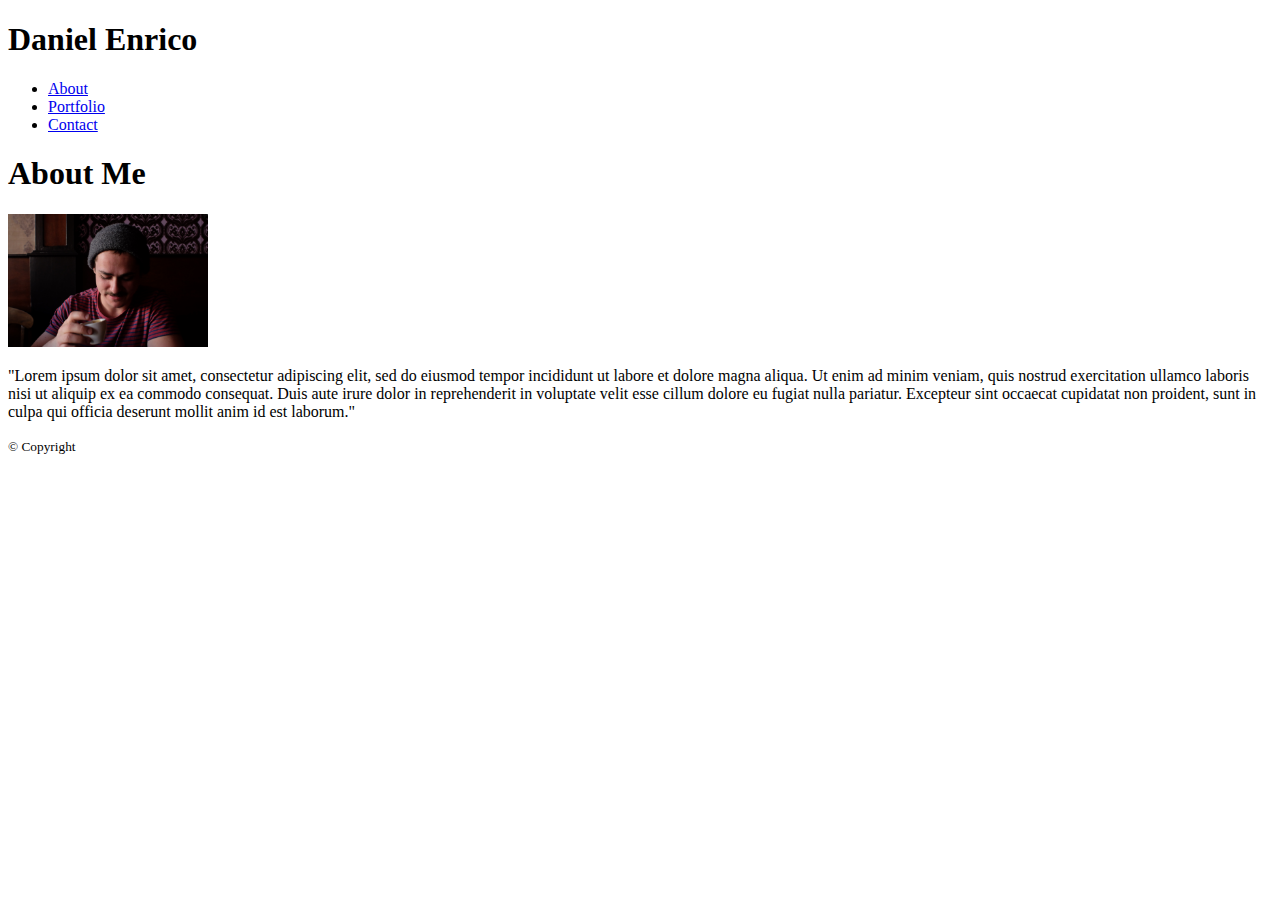
==== index.html @ c55a1408 "Finish html files" ====
<!DOCTYPE html>
<html>
  <head lang="en-us">
    <title>Daniel Enrico</title>
  </head>
  <header>
      <h1 id="name">Daniel Enrico</h1>
      <nav id="navigation">
          <ul>
              <li><a href="index.html">About</a></li>
              <li><a href="portfolio.html">Portfolio</a></li>
              <li><a href="contact.html">Contact</a></li>
          </ul>
      </nav>
  </header>
  <body>
      <h1>About Me</h1>
      <img src="assests/images/portfolioiProfile.JPG" alt="Picture of Daniel" width=200px>
      <p>"Lorem ipsum dolor sit amet, consectetur adipiscing elit, sed do eiusmod tempor incididunt ut labore et dolore magna aliqua. Ut enim ad minim veniam, quis nostrud exercitation ullamco laboris nisi ut aliquip ex ea commodo consequat. Duis aute irure dolor in reprehenderit in voluptate velit esse cillum dolore eu fugiat nulla pariatur. Excepteur sint occaecat cupidatat non proident, sunt in culpa qui officia deserunt mollit anim id est laborum."
      </p>


  </body>

  <footer>
      <small>&copy; Copyright</small>

  </footer>
</html>
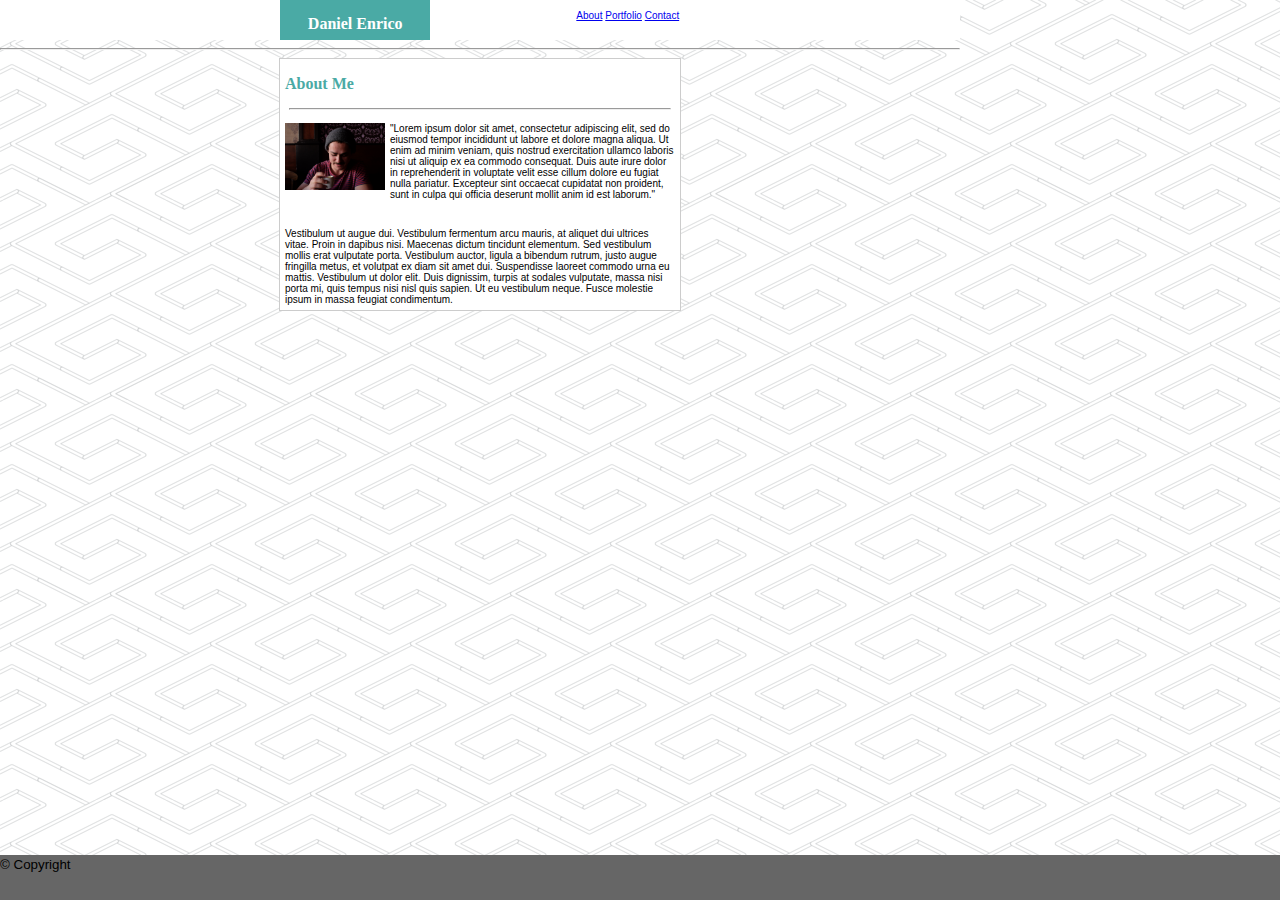
==== commit 72e1e695: "Finish contact box" ====
--- a/index.html
+++ b/index.html
@@ -1,29 +1,35 @@
 <!DOCTYPE html>
-<html>
-  <head lang="en-us">
+<html lang="en-us">
+  <head>
     <title>Daniel Enrico</title>
+    <link rel="stylesheet" href="assets/css/style.css" type="text/css">
   </head>
-  <header>
-      <h1 id="name">Daniel Enrico</h1>
-      <nav id="navigation">
-          <ul>
-              <li><a href="index.html">About</a></li>
-              <li><a href="portfolio.html">Portfolio</a></li>
-              <li><a href="contact.html">Contact</a></li>
-          </ul>
-      </nav>
-  </header>
+
   <body>
-      <h1>About Me</h1>
-      <img src="assests/images/portfolioiProfile.JPG" alt="Picture of Daniel" width=200px>
-      <p>"Lorem ipsum dolor sit amet, consectetur adipiscing elit, sed do eiusmod tempor incididunt ut labore et dolore magna aliqua. Ut enim ad minim veniam, quis nostrud exercitation ullamco laboris nisi ut aliquip ex ea commodo consequat. Duis aute irure dolor in reprehenderit in voluptate velit esse cillum dolore eu fugiat nulla pariatur. Excepteur sint occaecat cupidatat non proident, sunt in culpa qui officia deserunt mollit anim id est laborum."
-      </p>
-
-
-  </body>
-
-  <footer>
-      <small>&copy; Copyright</small>
-
-  </footer>
+        <header>
+            <h1 id="name">Daniel Enrico</h1>
+            <nav id="navigation">
+                <ul>
+                    <li><a href="index.html">About</a></li>
+                    <li><a href="portfolio.html">Portfolio</a></li>
+                    <li><a href="contact.html">Contact</a></li>
+                </ul>
+            </nav>
+        </header>
+        <hr id="headerHR">
+      <div class="mainContent">
+        <h1 class="content">About Me</h1>
+        <hr id="contentHR">
+        <img src="assets/images/portfolioiProfile.JPG" alt="Picture of Daniel">
+          <p>"Lorem ipsum dolor sit amet, consectetur adipiscing elit, sed do eiusmod tempor incididunt ut labore et dolore magna aliqua. Ut enim ad minim veniam, quis nostrud exercitation ullamco laboris nisi ut aliquip ex ea commodo consequat. Duis aute irure dolor in reprehenderit in voluptate velit esse cillum dolore eu fugiat nulla pariatur. Excepteur sint occaecat cupidatat non proident, sunt in culpa qui officia deserunt mollit anim id est laborum."
+          </p><br>
+          <p>
+            Vestibulum ut augue dui. Vestibulum fermentum arcu mauris, at aliquet dui ultrices vitae. Proin in dapibus nisi. Maecenas dictum tincidunt elementum. Sed vestibulum mollis erat vulputate porta. Vestibulum auctor, ligula a bibendum rutrum, justo augue fringilla metus, et volutpat ex diam sit amet dui. Suspendisse laoreet commodo urna eu mattis. Vestibulum ut dolor elit. Duis dignissim, turpis at sodales vulputate, massa nisi porta mi, quis tempus nisi nisl quis sapien. Ut eu vestibulum neque. Fusce molestie ipsum in massa feugiat condimentum.
+          </p>
+      </div>
+      <footer>
+        <small>&copy; Copyright</small>
+    
+       </footer>
+    </body>
 </html>--- a/assets/css/style.css
+++ b/assets/css/style.css
@@ -0,0 +1,112 @@
+header {
+    background: #fff;
+
+    width: 100%;
+    height: 40px;
+
+}
+
+body {
+    background: #fff;
+    border-color: #ddd;
+    font-family: Arial, Helvetica, sans-serif;
+    width: 960px;
+    background-image: url(../images/pipes.png);
+    margin: 0px;
+}
+
+h1.content {
+    color: #4aaaa5;
+    font-family: Georgia, 'Times New Roman', Times, serif;
+    text-align: left;
+    font-size: 16px;
+}
+
+h2 {
+    background: #4aaaa5;
+    font-family: Georgia, 'Times New Roman', Times, serif;
+}
+
+footer {
+    background: #666;
+    font-family: Arial, Helvetica, sans-serif;
+    height: 45px;
+    position: absolute;
+    bottom: 0px;
+    width: 100%;
+    left: 0px;
+
+}
+#navigation {
+    text-align: right;
+    font-size: 10px;
+    position: relative;
+    left: 39.5%;
+    top: -40px;
+    width: 300px;
+}
+ul li {
+    list-style-type: none;
+    display: inline;
+}
+p {
+    font-size: 10px;
+    text-align: center;
+    margin: 0 auto;
+    text-align: left;
+    padding: 5px;
+}
+
+.mainContent {
+    width: 400px;
+    border-style: solid;
+    border-width: 0.5px;
+    border-color: #ccc;
+    margin: 0 auto;
+    background: #fff;
+}
+img {
+    float: left;
+    width: 100px;
+    margin: 5px;
+}
+.content {
+    padding: 5px;
+}
+input[type=text],input[type=email], textarea {
+    width: 100%;
+    padding: 12px;
+    border: 1px solid #ccc;
+
+    box-sizing: border-box;
+    margin-top: 6px;
+    margin-bottom: 16px;
+    /* resize: vertical; */
+}
+form {
+    font-size: 10px;
+    padding: 10px;
+}
+label {
+    text-align: left;
+}
+#contentHR {
+    width: 380px;
+}
+#name {
+    color: #fff;
+    background: #4aaaa5;
+    font-family: Georgia, 'Times New Roman', Times, serif;
+    width: 120px;
+    height: 10px;
+    margin: 0 auto;
+    padding: 15px;
+    position: relative;
+    left: -13%;
+
+    font-size: 16px;
+    text-align: center;
+}
+#portfolioContent {
+    display: inline-block
+}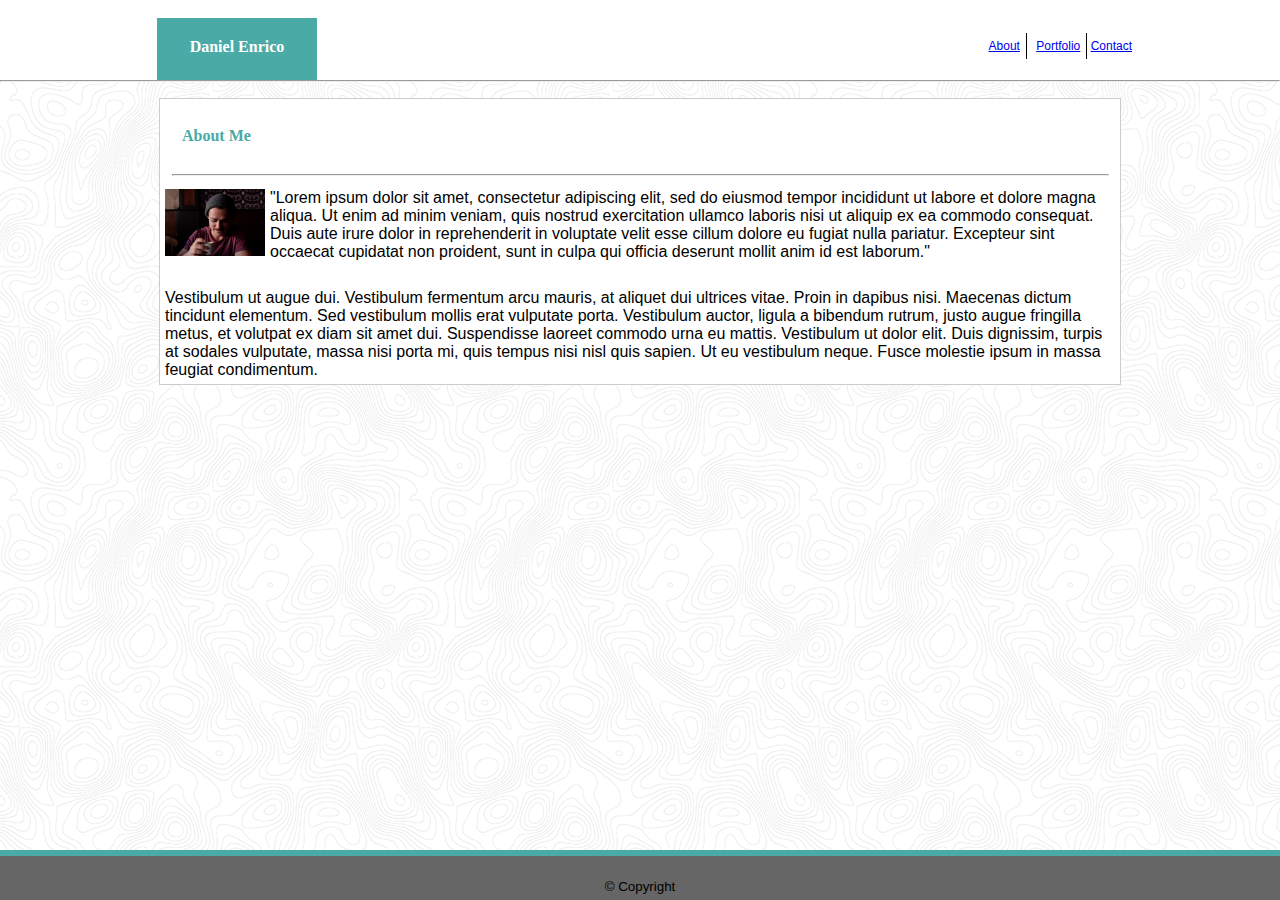
==== commit 82086c34: "Finish stylesheet" ====
--- a/index.html
+++ b/index.html
@@ -6,30 +6,32 @@
   </head>
 
   <body>
-        <header>
-            <h1 id="name">Daniel Enrico</h1>
-            <nav id="navigation">
-                <ul>
-                    <li><a href="index.html">About</a></li>
-                    <li><a href="portfolio.html">Portfolio</a></li>
-                    <li><a href="contact.html">Contact</a></li>
-                </ul>
-            </nav>
-        </header>
-        <hr id="headerHR">
+    <header>
+      <h1 id="name">Daniel Enrico</h1>
+        <nav id="navigation">
+          <ul>
+              <li class="listItems"><a href="index.html">About</a></li>
+              <li class="listItems"><a href="portfolio.html">Portfolio</a></li>
+              <li><a href="contact.html">Contact</a></li>
+          </ul>
+        </nav>
+      </header>
+      <hr id="headerHR">
       <div class="mainContent">
         <h1 class="content">About Me</h1>
+        <br>
         <hr id="contentHR">
-        <img src="assets/images/portfolioiProfile.JPG" alt="Picture of Daniel">
+        <img src="assets/images/portfolioiProfile.JPG" alt="Picture of Daniel" id="profileImage">
           <p>"Lorem ipsum dolor sit amet, consectetur adipiscing elit, sed do eiusmod tempor incididunt ut labore et dolore magna aliqua. Ut enim ad minim veniam, quis nostrud exercitation ullamco laboris nisi ut aliquip ex ea commodo consequat. Duis aute irure dolor in reprehenderit in voluptate velit esse cillum dolore eu fugiat nulla pariatur. Excepteur sint occaecat cupidatat non proident, sunt in culpa qui officia deserunt mollit anim id est laborum."
           </p><br>
           <p>
             Vestibulum ut augue dui. Vestibulum fermentum arcu mauris, at aliquet dui ultrices vitae. Proin in dapibus nisi. Maecenas dictum tincidunt elementum. Sed vestibulum mollis erat vulputate porta. Vestibulum auctor, ligula a bibendum rutrum, justo augue fringilla metus, et volutpat ex diam sit amet dui. Suspendisse laoreet commodo urna eu mattis. Vestibulum ut dolor elit. Duis dignissim, turpis at sodales vulputate, massa nisi porta mi, quis tempus nisi nisl quis sapien. Ut eu vestibulum neque. Fusce molestie ipsum in massa feugiat condimentum.
           </p>
       </div>
-      <footer>
-        <small>&copy; Copyright</small>
     
-       </footer>
-    </body>
+    <footer>
+      <hr id="footerHR">
+      <small>&copy; Copyright</small>  
+    </footer>
+  </body>
 </html>--- a/assets/css/style.css
+++ b/assets/css/style.css
@@ -1,25 +1,25 @@
 header {
     background: #fff;
-
     width: 100%;
-    height: 40px;
-
+    height: 80px;
 }
 
 body {
     background: #fff;
     border-color: #ddd;
     font-family: Arial, Helvetica, sans-serif;
-    width: 960px;
-    background-image: url(../images/pipes.png);
+    width: 100%;
+    background-image: url(../images/topography.png);
     margin: 0px;
 }
 
 h1.content {
     color: #4aaaa5;
     font-family: Georgia, 'Times New Roman', Times, serif;
-    text-align: left;
     font-size: 16px;
+    position: relative;
+    left: 17px;
+    top: 12px;
 }
 
 h2 {
@@ -34,23 +34,26 @@
     position: absolute;
     bottom: 0px;
     width: 100%;
-    left: 0px;
-
+    text-align: center;
 }
 #navigation {
     text-align: right;
-    font-size: 10px;
+    font-size: 12px;
     position: relative;
-    left: 39.5%;
-    top: -40px;
+    left: 65%;
+    top: -35px;
     width: 300px;
 }
 ul li {
-    list-style-type: none;
     display: inline;
 }
+.listItems {
+    border-right: 1px solid;
+    border-right-width: 1px;
+    padding: 0.5em;
+}
 p {
-    font-size: 10px;
+    font-size: 16px;
     text-align: center;
     margin: 0 auto;
     text-align: left;
@@ -58,14 +61,14 @@
 }
 
 .mainContent {
-    width: 400px;
+    width: 960px;
     border-style: solid;
     border-width: 0.5px;
     border-color: #ccc;
     margin: 0 auto;
     background: #fff;
 }
-img {
+#profileImage {
     float: left;
     width: 100px;
     margin: 5px;
@@ -77,11 +80,9 @@
     width: 100%;
     padding: 12px;
     border: 1px solid #ccc;
-
     box-sizing: border-box;
     margin-top: 6px;
     margin-bottom: 16px;
-    /* resize: vertical; */
 }
 form {
     font-size: 10px;
@@ -89,24 +90,37 @@
 }
 label {
     text-align: left;
+    font-size: 12px;
 }
 #contentHR {
-    width: 380px;
+    width: 935px;
 }
 #name {
     color: #fff;
     background: #4aaaa5;
     font-family: Georgia, 'Times New Roman', Times, serif;
     width: 120px;
-    height: 10px;
+    height: 22px;
     margin: 0 auto;
-    padding: 15px;
+    padding: 20px;
     position: relative;
-    left: -13%;
-
+    right: 403px;
+    top: 18px;
     font-size: 16px;
     text-align: center;
 }
-#portfolioContent {
-    display: inline-block
+#headerHR {
+    position: relative;
+    top: -8px;
+}
+#footerHR {
+    position: relative;
+    top: -30%;
+    height: 6px;
+    background-color: #4aaaa5;
+    border: 0px;
+}
+.portfolioImage {
+    width: 200px;
+    padding: 12px;
 }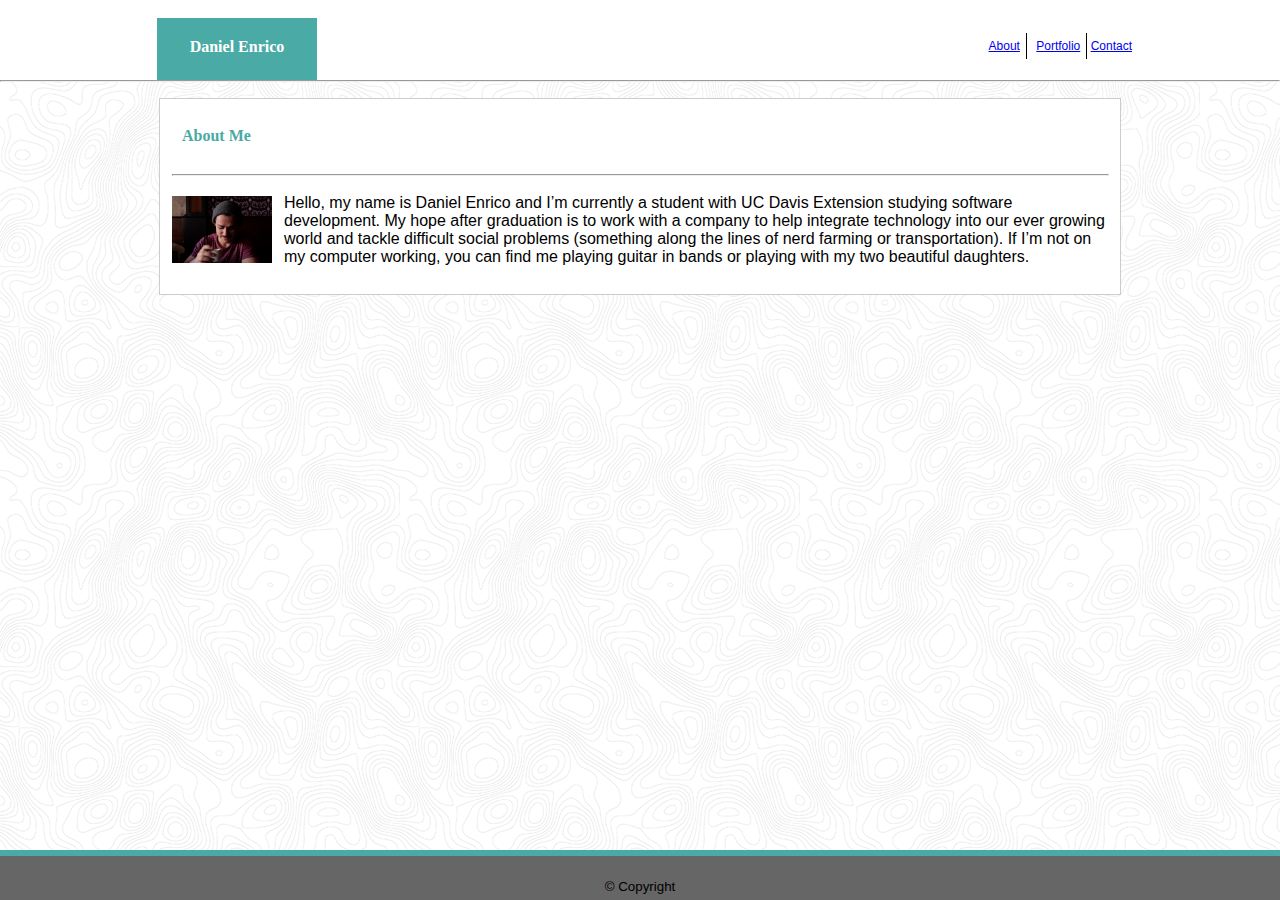
==== commit 792022d9: "Add about me paragraph" ====
--- a/index.html
+++ b/index.html
@@ -22,11 +22,12 @@
         <br>
         <hr id="contentHR">
         <img src="assets/images/portfolioiProfile.JPG" alt="Picture of Daniel" id="profileImage">
-          <p>"Lorem ipsum dolor sit amet, consectetur adipiscing elit, sed do eiusmod tempor incididunt ut labore et dolore magna aliqua. Ut enim ad minim veniam, quis nostrud exercitation ullamco laboris nisi ut aliquip ex ea commodo consequat. Duis aute irure dolor in reprehenderit in voluptate velit esse cillum dolore eu fugiat nulla pariatur. Excepteur sint occaecat cupidatat non proident, sunt in culpa qui officia deserunt mollit anim id est laborum."
+          <p>
+              Hello, my name is Daniel Enrico and I’m currently a student with UC Davis Extension studying software development. My hope after graduation is to work with a company to help integrate technology into our ever growing world and tackle difficult social problems (something along the lines of nerd farming or transportation). If I’m not on my computer working, you can find me playing guitar in bands or playing with my two beautiful daughters.
           </p><br>
-          <p>
+          <!-- <p>
             Vestibulum ut augue dui. Vestibulum fermentum arcu mauris, at aliquet dui ultrices vitae. Proin in dapibus nisi. Maecenas dictum tincidunt elementum. Sed vestibulum mollis erat vulputate porta. Vestibulum auctor, ligula a bibendum rutrum, justo augue fringilla metus, et volutpat ex diam sit amet dui. Suspendisse laoreet commodo urna eu mattis. Vestibulum ut dolor elit. Duis dignissim, turpis at sodales vulputate, massa nisi porta mi, quis tempus nisi nisl quis sapien. Ut eu vestibulum neque. Fusce molestie ipsum in massa feugiat condimentum.
-          </p>
+          </p> -->
       </div>
     
     <footer>
--- a/assets/css/style.css
+++ b/assets/css/style.css
@@ -57,7 +57,7 @@
     text-align: center;
     margin: 0 auto;
     text-align: left;
-    padding: 5px;
+    padding: 10px;
 }
 
 .mainContent {
@@ -72,6 +72,7 @@
     float: left;
     width: 100px;
     margin: 5px;
+    padding: 7px;
 }
 .content {
     padding: 5px;
